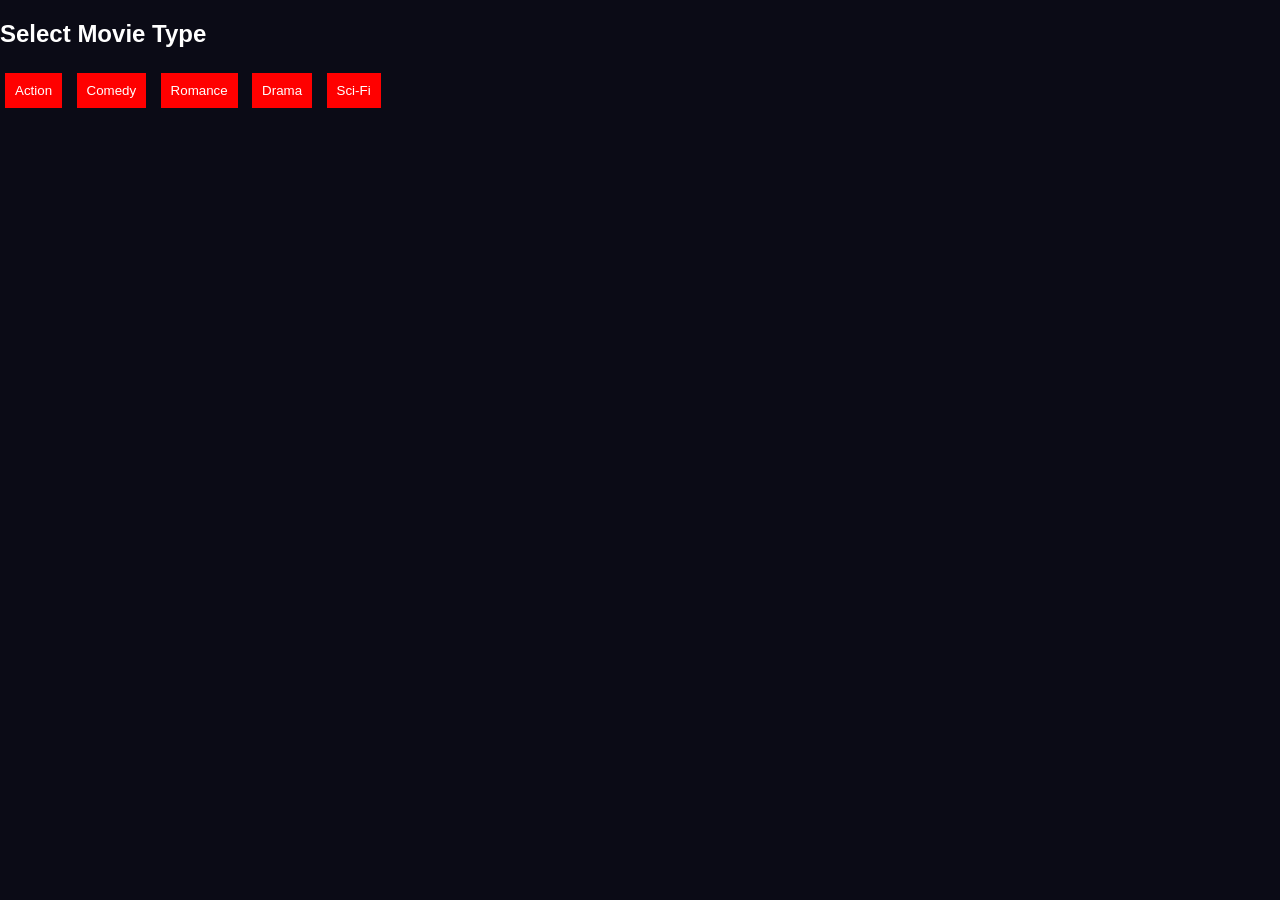
==== genre.html @ 47f737d3 "updated website" ====
<!DOCTYPE html>
<html>
<head>
  <title>Select Genre</title>
  <link rel="stylesheet" href="style.css">
</head>
<body>

<div class="page">

  <h2>Select Movie Type</h2>

  <button onclick="go('Action')">Action</button>
  <button onclick="go('Comedy')">Comedy</button>
  <button onclick="go('Romance')">Romance</button>
  <button onclick="go('Drama')">Drama</button>
  <button onclick="go('Sci-Fi')">Sci-Fi</button>

</div>

<script>
function go(type){
  localStorage.setItem("type", type);
  alert("Genre selected: " + type);
  window.location.href = "movies.html";
}
</script>

</body>
</html>
---- style.css ----
body {
  font-family: Arial;
  margin: 0;
  background: #0b0b16;
  color: white;
}

.center {
  text-align: center;
  padding-top: 100px;
}

.card {
  background: #1c1c2e;
  padding: 20px;
  margin: 20px auto;
  width: 250px;
  border-radius: 10px;
}

input, button, select {
  padding: 10px;
  margin: 5px;
}

button {
  background: red;
  color: white;
  border: none;
  cursor: pointer;
}

.grid {
  display: flex;
  flex-wrap: wrap;
  justify-content: center;
}

.card img {
  width: 100%;
  border-radius: 10px;
}
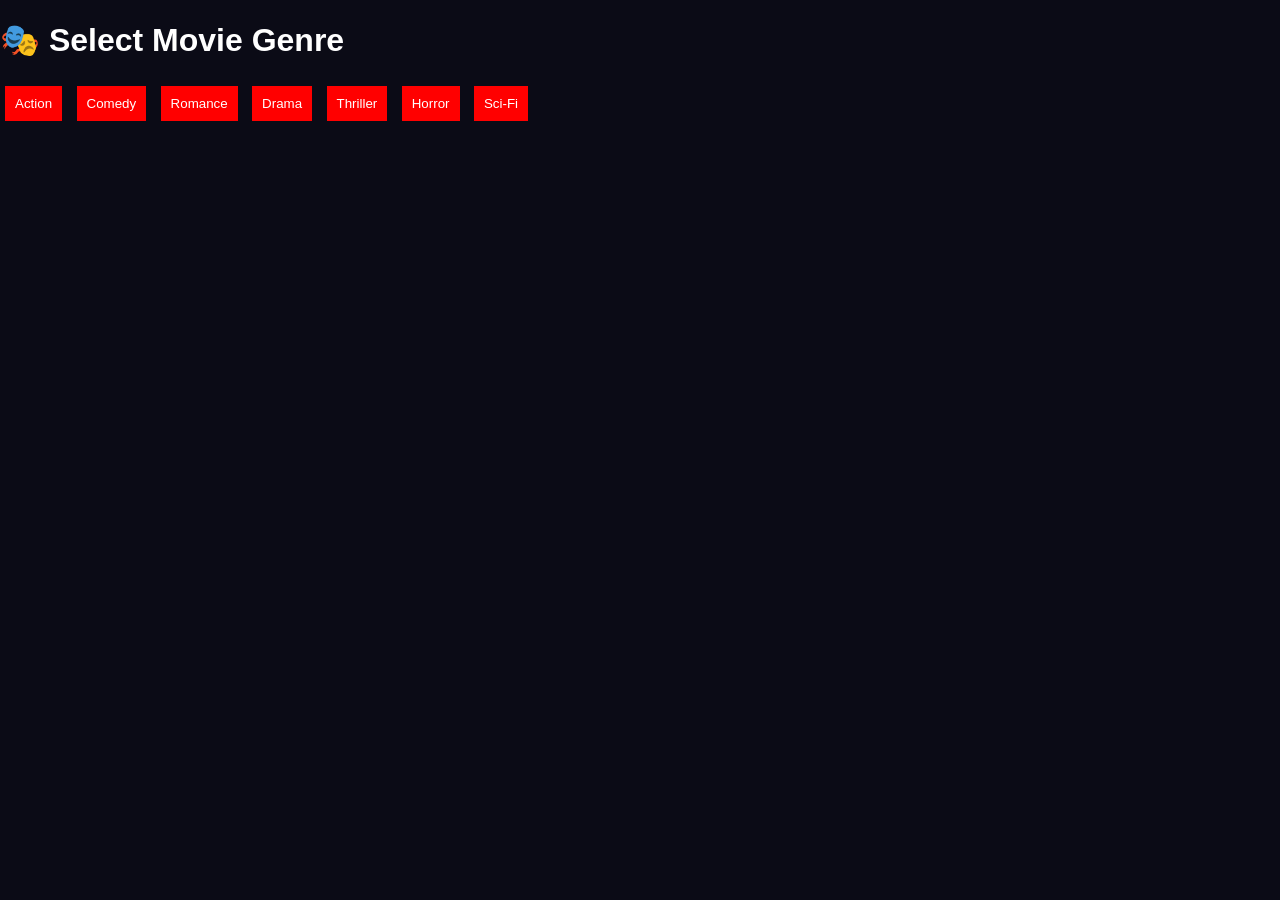
==== commit 33a23f24: "updated website" ====
--- a/genre.html
+++ b/genre.html
@@ -1,30 +1,50 @@
 <!DOCTYPE html>
 <html>
 <head>
-  <title>Select Genre</title>
-  <link rel="stylesheet" href="style.css">
+    <title>Select Genre</title>
+    <link rel="stylesheet" href="style.css">
 </head>
 <body>
 
-<div class="page">
+<div class="page-container">
 
-  <h2>Select Movie Type</h2>
+    <h1>🎭 Select Movie Genre</h1>
 
-  <button onclick="go('Action')">Action</button>
-  <button onclick="go('Comedy')">Comedy</button>
-  <button onclick="go('Romance')">Romance</button>
-  <button onclick="go('Drama')">Drama</button>
-  <button onclick="go('Sci-Fi')">Sci-Fi</button>
+    <div class="genre-grid">
+
+        <button onclick="selectGenre('Action')">
+            Action
+        </button>
+
+        <button onclick="selectGenre('Comedy')">
+            Comedy
+        </button>
+
+        <button onclick="selectGenre('Romance')">
+            Romance
+        </button>
+
+        <button onclick="selectGenre('Drama')">
+            Drama
+        </button>
+
+        <button onclick="selectGenre('Thriller')">
+            Thriller
+        </button>
+
+        <button onclick="selectGenre('Horror')">
+            Horror
+        </button>
+
+        <button onclick="selectGenre('Sci-Fi')">
+            Sci-Fi
+        </button>
+
+    </div>
 
 </div>
 
-<script>
-function go(type){
-  localStorage.setItem("type", type);
-  alert("Genre selected: " + type);
-  window.location.href = "movies.html";
-}
-</script>
+<script src="script.js"></script>
 
 </body>
 </html>
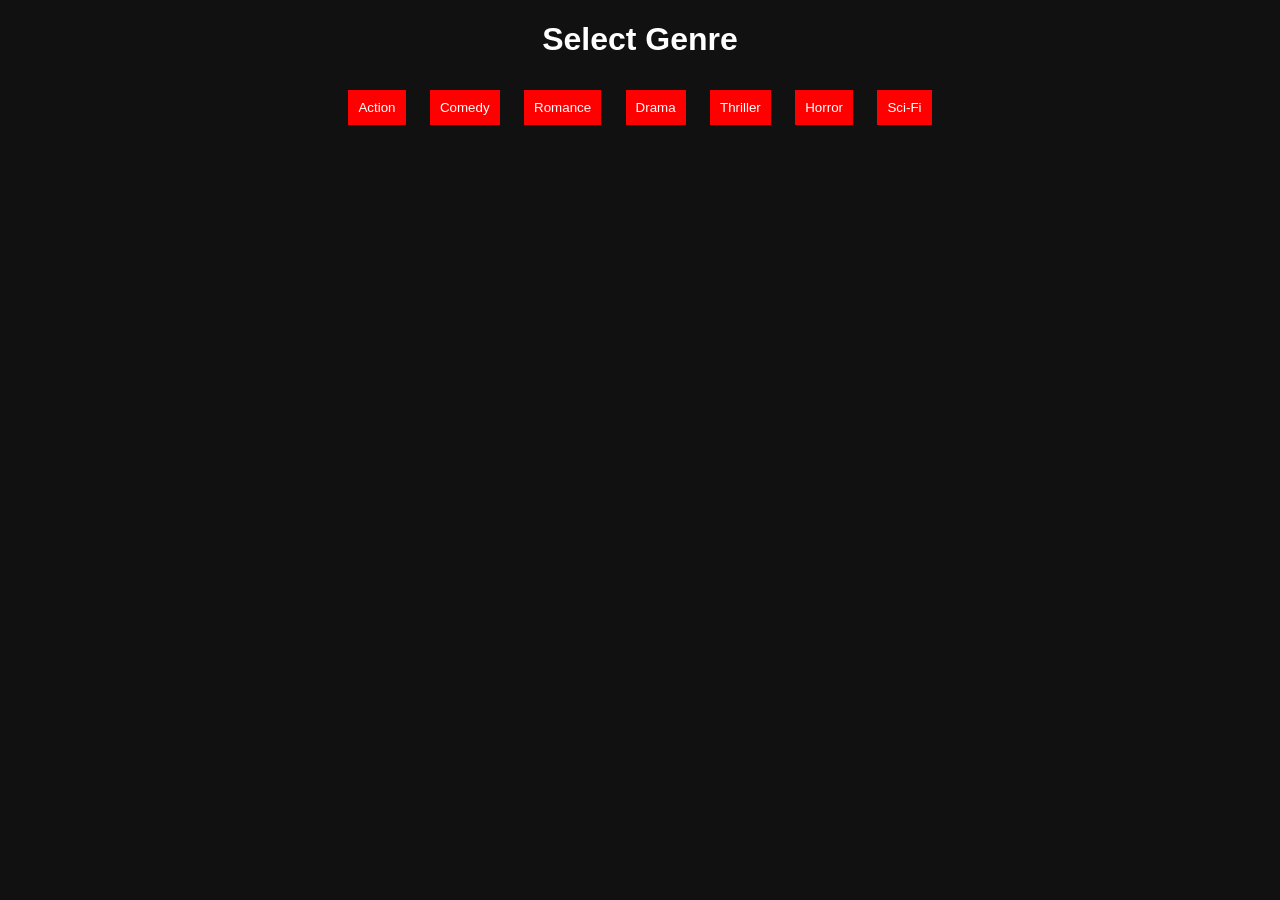
==== commit e4b1a35f: "updated website" ====
--- a/genre.html
+++ b/genre.html
@@ -1,50 +1,21 @@
 <!DOCTYPE html>
 <html>
 <head>
-    <title>Select Genre</title>
+    <title>Genre</title>
     <link rel="stylesheet" href="style.css">
 </head>
 <body>
 
-<div class="page-container">
+<h1>Select Genre</h1>
 
-    <h1>🎭 Select Movie Genre</h1>
-
-    <div class="genre-grid">
-
-        <button onclick="selectGenre('Action')">
-            Action
-        </button>
-
-        <button onclick="selectGenre('Comedy')">
-            Comedy
-        </button>
-
-        <button onclick="selectGenre('Romance')">
-            Romance
-        </button>
-
-        <button onclick="selectGenre('Drama')">
-            Drama
-        </button>
-
-        <button onclick="selectGenre('Thriller')">
-            Thriller
-        </button>
-
-        <button onclick="selectGenre('Horror')">
-            Horror
-        </button>
-
-        <button onclick="selectGenre('Sci-Fi')">
-            Sci-Fi
-        </button>
-
-    </div>
-
-</div>
+<button onclick="selectGenre('Action')">Action</button>
+<button onclick="selectGenre('Comedy')">Comedy</button>
+<button onclick="selectGenre('Romance')">Romance</button>
+<button onclick="selectGenre('Drama')">Drama</button>
+<button onclick="selectGenre('Thriller')">Thriller</button>
+<button onclick="selectGenre('Horror')">Horror</button>
+<button onclick="selectGenre('Sci-Fi')">Sci-Fi</button>
 
 <script src="script.js"></script>
-
 </body>
 </html>
--- a/style.css
+++ b/style.css
@@ -1,42 +1,30 @@
-body {
-  font-family: Arial;
-  margin: 0;
-  background: #0b0b16;
-  color: white;
+body{
+    font-family: Arial;
+    text-align:center;
+    background:#111;
+    color:white;
 }
 
-.center {
-  text-align: center;
-  padding-top: 100px;
+.box{
+    margin-top:100px;
 }
 
-.card {
-  background: #1c1c2e;
-  padding: 20px;
-  margin: 20px auto;
-  width: 250px;
-  border-radius: 10px;
+input,button,select{
+    padding:10px;
+    margin:10px;
 }
 
-input, button, select {
-  padding: 10px;
-  margin: 5px;
+button{
+    background:red;
+    color:white;
+    border:none;
+    cursor:pointer;
 }
 
-button {
-  background: red;
-  color: white;
-  border: none;
-  cursor: pointer;
-}
-
-.grid {
-  display: flex;
-  flex-wrap: wrap;
-  justify-content: center;
-}
-
-.card img {
-  width: 100%;
-  border-radius: 10px;
+.movie-card{
+    background:#222;
+    margin:10px;
+    padding:10px;
+    display:inline-block;
+    width:150px;
 }
